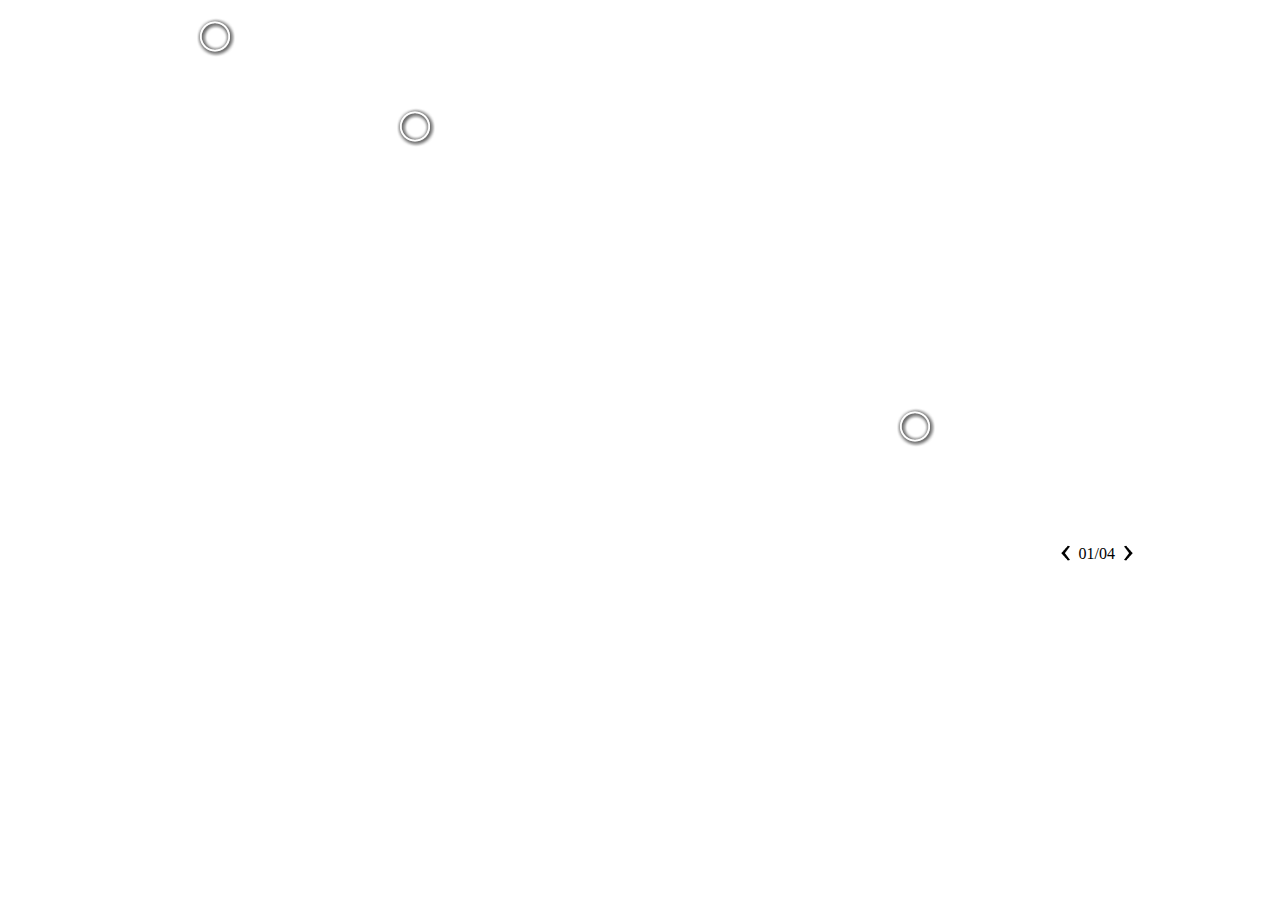
==== index.html @ c9bf267b "css fix" ====
<!doctype html>
<!--[if lt IE 7 ]> <html class="no-js ie6" lang="en"> <![endif]-->
<!--[if IE 7 ]>    <html class="no-js ie7" lang="en"> <![endif]-->
<!--[if IE 8 ]>    <html class="no-js ie8" lang="en"> <![endif]-->
<!--[if (gte IE 9)|!(IE)]><!--> <html class="no-js" lang="en"> <!--<![endif]-->
  <head>
    <meta charset="utf-8">

    <title>Boylston</title>

    <link rel="stylesheet" href="css/style.css?v=2">


  </head>

  <body>

    <div class="GalleryBoylston" id="MainGallery">

      <div class="slider">
        <div class="slide top">
          <img src="images/1.png" alt="" />
          <div class="icons">
            <div  class="icon bottom" style="top:10px; left: 50px">
              <a class="point" href="#icon_1" title="Lorem ipsum dolor sit amet"></a>
              <div class="bubble">
                <h3>Lorem ipsum dolor sit amet</h3>
                <p>Lorem ipsum dolor sit amet, consectetuer adipiscing elit. Pellentesque in tellus. In pharetra consequat augue. In congue. Curabitur pellentesque iaculis eros.</p>
              </div>
            </div>
            <div  class="icon" style="top:100px; left: 250px">
              <a class="point" href="#icon_2" title="Lorem ipsum dolor sit amet"></a>
              <div class="bubble">
                <h3>Lorem ipsum dolor sit amet</h3>
                <p>Sed pulvinar tortor sed ante. Aenean gravida. Integer at ante. Morbi vitae tortor. Vestibulum aliquet, arcu vitae elementum aliquam, tellus justo pretium dolor, eget molestie tellus dui nec dolor. Mauris sit amet ligula. Morbi sit amet sapien mollis neque ultricies placerat.</p>
              </div>
            </div>
            <div  class="icon top" style="top:400px; left: 750px">
              <a class="point" href="#icon_3" title="Lorem ipsum dolor sit amet"></a>
              <div class="bubble" >
                <h3>Lorem ipsum dolor sit amet</h3>
                <p> Proin magna odio, posuere sed, commodo nec, varius nec, tortor. Fusce ante. Curabitur tincidunt. Duis posuere eleifend justo. Sed pulvinar tortor sed ante. Aenean gravida. Integer at ante. Morbi vitae tortor. Vestibulum aliquet, arcu vitae elementum aliquam, tellus justo pretium dolor, eget molestie tellus dui nec dolor. Mauris sit amet ligula..</p>
              </div>
            </div>
          </div>
        </div>
        <div class="slide bottom">
          <img src="images/2.png" alt="" />
          <div class="icons">
            <div  class="icon bottom" style="top:10px; left: 50px">
              <a class="point" href="#icon_1" title="Lorem ipsum dolor sit amet"></a>
              <div class="bubble">
                <h3>Lorem ipsum dolor sit amet</h3>
                <p>Lorem ipsum dolor sit amet, consectetuer adipiscing elit. Pellentesque in tellus. In pharetra consequat augue. In congue. Curabitur pellentesque iaculis eros.</p>
              </div>
            </div>
            <div  class="icon" style="top:100px; left: 250px">
              <a class="point" href="#icon_2" title="Lorem ipsum dolor sit amet"></a>
              <div class="bubble">
                <h3>Lorem ipsum dolor sit amet</h3>
                <p>Sed pulvinar tortor sed ante. Aenean gravida. Integer at ante. Morbi vitae tortor. Vestibulum aliquet, arcu vitae elementum aliquam, tellus justo pretium dolor, eget molestie tellus dui nec dolor. Mauris sit amet ligula. Morbi sit amet sapien mollis neque ultricies placerat.</p>
              </div>
            </div>
            <div  class="icon top" style="top:400px; left: 750px">
              <a class="point" href="#icon_3" title="Lorem ipsum dolor sit amet"></a>
              <div class="bubble" >
                <h3>Lorem ipsum dolor sit amet</h3>
                <p> Proin magna odio, posuere sed, commodo nec, varius nec, tortor. Fusce ante. Curabitur tincidunt. Duis posuere eleifend justo. Sed pulvinar tortor sed ante. Aenean gravida. Integer at ante. Morbi vitae tortor. Vestibulum aliquet, arcu vitae elementum aliquam, tellus justo pretium dolor, eget molestie tellus dui nec dolor. Mauris sit amet ligula..</p>
              </div>
            </div>
          </div>
        </div>
        <div class="slide">
          <img src="images/3.png" alt="" />
          <div class="icons">
            <div  class="icon bottom" style="top:50px; left: 50px">
              <a class="point" href="#icon_1" title="Lorem ipsum dolor sit amet"></a>
              <div class="bubble">
                <h3>Lorem ipsum dolor sit amet</h3>
                <p>Lorem ipsum dolor sit amet, consectetuer adipiscing elit. Pellentesque in tellus. In pharetra consequat augue. In congue. Curabitur pellentesque iaculis eros.</p>
              </div>
            </div>
            <div  class="icon" style="top:100px; left: 200px">
              <a class="point" href="#icon_2" title="Lorem ipsum dolor sit amet"></a>
              <div class="bubble">
                <h3>Lorem ipsum dolor sit amet</h3>
                <p>Sed pulvinar tortor sed ante. Aenean gravida. Integer at ante. Morbi vitae tortor. Vestibulum aliquet, arcu vitae elementum aliquam, tellus justo pretium dolor, eget molestie tellus dui nec dolor. Mauris sit amet ligula. Morbi sit amet sapien mollis neque ultricies placerat.</p>
              </div>
            </div>
            <div  class="icon top" style="top:300px; left: 700px">
              <a class="point" href="#icon_3" title="Lorem ipsum dolor sit amet"></a>
              <div class="bubble" >
                <h3>Lorem ipsum dolor sit amet</h3>
                <p> Proin magna odio, posuere sed, commodo nec, varius nec, tortor. Fusce ante. Curabitur tincidunt. Duis posuere eleifend justo. Sed pulvinar tortor sed ante. Aenean gravida. Integer at ante. Morbi vitae tortor. Vestibulum aliquet, arcu vitae elementum aliquam, tellus justo pretium dolor, eget molestie tellus dui nec dolor. Mauris sit amet ligula..</p>
              </div>
            </div>
          </div>
        </div>
        <div class="slide">
          <img src="images/1.png" alt="" />
          <div class="icons">
            <div  class="icon bottom" style="top:10px; left: 40px">
              <a class="point" href="#icon_1" title="Lorem ipsum dolor sit amet"></a>
              <div class="bubble">
                <h3>Lorem ipsum dolor sit amet</h3>
                <p>Lorem ipsum dolor sit amet, consectetuer adipiscing elit. Pellentesque in tellus. In pharetra consequat augue. In congue. Curabitur pellentesque iaculis eros.</p>
              </div>
            </div>
            <div  class="icon" style="top:100px; left: 230px">
              <a class="point" href="#icon_2" title="Lorem ipsum dolor sit amet"></a>
              <div class="bubble">
                <h3>Lorem ipsum dolor sit amet</h3>
                <p>Sed pulvinar tortor sed ante. Aenean gravida. Integer at ante. Morbi vitae tortor. Vestibulum aliquet, arcu vitae elementum aliquam, tellus justo pretium dolor, eget molestie tellus dui nec dolor. Mauris sit amet ligula. Morbi sit amet sapien mollis neque ultricies placerat.</p>
              </div>
            </div>
            <div  class="icon top" style="top:400px; left: 750px">
              <a class="point" href="#icon_3" title="Lorem ipsum dolor sit amet"></a>
              <div class="bubble" >
                <h3>Lorem ipsum dolor sit amet</h3>
                <p> Proin magna odio, posuere sed, commodo nec, varius nec, tortor. Fusce ante. Curabitur tincidunt. Duis posuere eleifend justo. Sed pulvinar tortor sed ante. Aenean gravida. Integer at ante. Morbi vitae tortor. Vestibulum aliquet, arcu vitae elementum aliquam, tellus justo pretium dolor, eget molestie tellus dui nec dolor. Mauris sit amet ligula..</p>
              </div>
            </div>
          </div>
        </div>

      </div>
      <div class="Navigation">

        <a href="#Next" class="next" title="Next slide">Next</a>
        <a href="#previous" class="previous"  title="Previous slide" >Previous</a>

        <div class="counter">
          <a href="#previous" class="previousslide">Previous</a>
          <span class="count"></span>
          <a href="#Next" class="nextslide">Next</a>
        </div>
      </div>
    </div>


    <script type="text/javascript" src="js/jquery.js"></script>
    <script type="text/javascript" src="js/application.js"></script>
    <script type="text/javascript" src="js/boylstonGallery.js"></script>

  </body>
</html>
---- css/style.css ----
.GalleryBoylston{
  position: relative;
  padding-bottom: 25px;
  width: 986px;
  margin: 0 auto;

}

.GalleryBoylston .slider{
  position: relative;
  overflow: visible;
  width: 986px;
  height: 530px;
}

.GalleryBoylston .slider .slide{
  position: absolute;
  top: 0px;
  left: 0px;
  display: none;

}

.GalleryBoylston .slider .slide.top,
.GalleryBoylston .slider .slide.bottom
{
  display: block;
  z-index: 100;

}


.GalleryBoylston .slider .slide.bottom
{
  z-index: 99;

}

.GalleryBoylston .slider .slide .icon{
  position: absolute;
}

.GalleryBoylston .slider .slide .icon .bubble{
  display: none;
  width: 241px;
  background: url("../images/ububble.png?t=1") 50% 0 no-repeat;
  margin: 0 0 0 -104px;
  padding: 30px 0 5px 0;
  top: 40px;
  position: absolute;
  border: 1px solid #a0a0a0;
  border-width: 0 0 1px 0;




}


.GalleryBoylston .slider .slide .icon.top .bubble{
  bottom: 40px;
  top: initial;
  top: auto;
  background: url("../images/dbubble.png?t=1") 50% 100% no-repeat;
  padding: 10px 0 20px 0;
  border-width: 1px 0 0 0;
}


.GalleryBoylston .slider .slide .icon .bubble p,
.GalleryBoylston .slider .slide .icon .bubble h3 {
  padding: 0 20px 10px 15px;
  margin: 0px;

}






.GalleryBoylston .slider .slide .icon a{
  display: block;
  background: url("../images/icon_point.png?t=1");
  width: 38px;
  height: 39px;
}

.GalleryBoylston .slider .slide .icon.active a{
  background: url("../images/icon_active.png?t=1");
}


.GalleryBoylston .Navigation .next,
.GalleryBoylston .Navigation .previous{

  position: absolute;
  top: 50%;
  width: 100px;
  height: 300px;
  margin-top: -160px;
  text-indent: -9999px;
  font-size: 0;
  background: url("../images/larr_gal.png") no-repeat 0 50%;

}
.GalleryBoylston .Navigation .next,
.GalleryBoylston .Navigation .previous,
.GalleryBoylston .Navigation .counter{
  z-index: 200;
}


.GalleryBoylston .Navigation .next{
  right: 10px;
  text-indent: -9999px;
  background: url("../images/rarr_gal.png") no-repeat  100% 50%;

}


.GalleryBoylston .Navigation .previousslide,  .GalleryBoylston .Navigation .nextslide{
  text-indent: -9999px;
  background: url("../images/rarr_black.png") no-repeat 100% 50%;
  display: block;
  float: left;
  width:18px;
  height: 16px;
}
.GalleryBoylston .Navigation .previousslide{
  background: url("../images/larr_black.png") no-repeat  0 50%;
}

.GalleryBoylston .Navigation .count
{
  float: left;

}

.GalleryBoylston .Navigation .previous{

  left: 10px;

}

.GalleryBoylston .Navigation .counter{

  position: absolute;
  bottom: 0px;
  right: 0px;
  overflow: hidden;
}
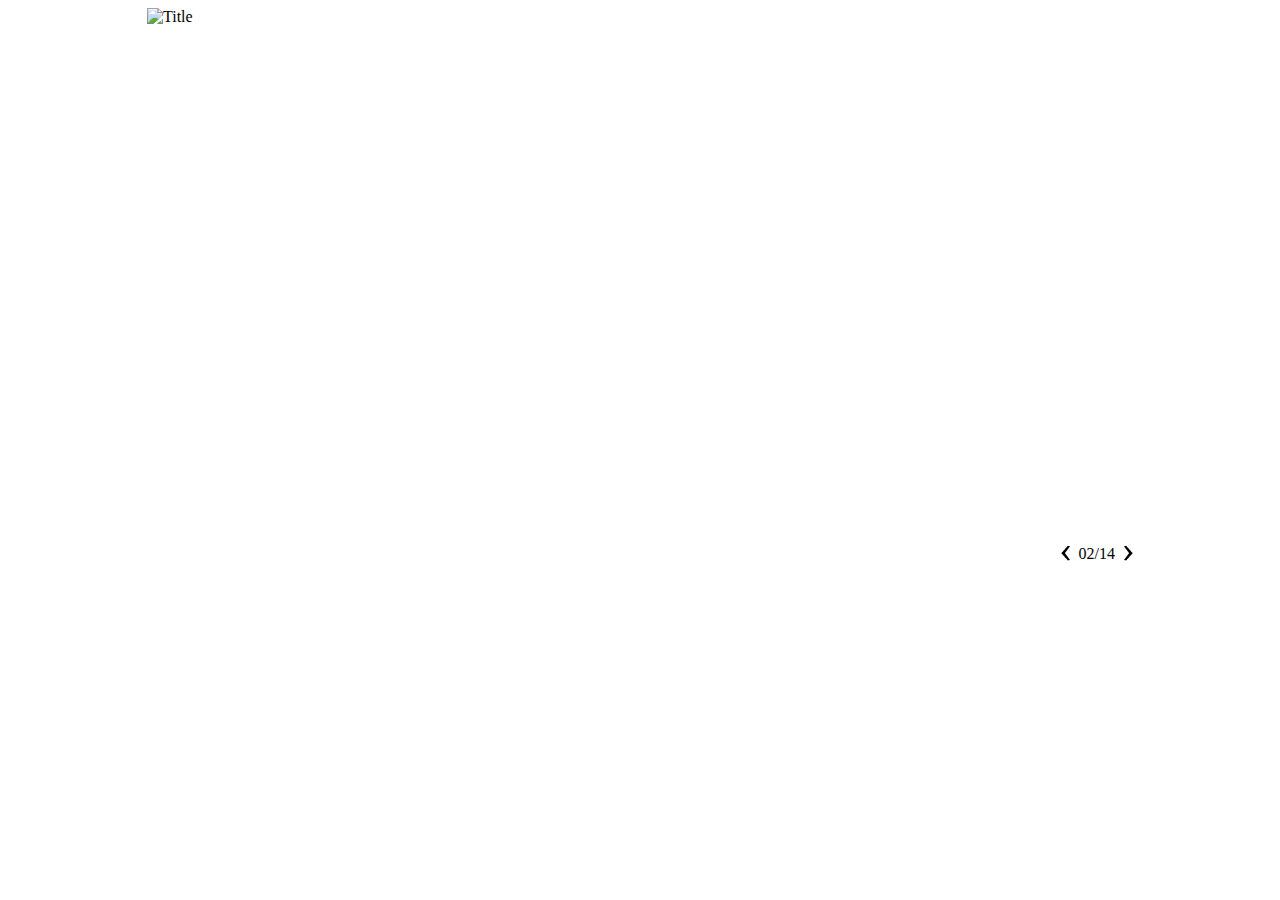
==== commit 9ff201e4: "more of the editor" ====
--- a/index.html
+++ b/index.html
@@ -10,132 +10,242 @@
 
     <link rel="stylesheet" href="css/style.css?v=2">
 
-
   </head>
 
   <body>
 
-    <div class="GalleryBoylston" id="MainGallery">
-
-      <div class="slider">
-        <div class="slide top">
-          <img src="images/1.png" alt="" />
-          <div class="icons">
-            <div  class="icon bottom" style="top:10px; left: 50px">
-              <a class="point" href="#icon_1" title="Lorem ipsum dolor sit amet"></a>
-              <div class="bubble">
-                <h3>Lorem ipsum dolor sit amet</h3>
-                <p>Lorem ipsum dolor sit amet, consectetuer adipiscing elit. Pellentesque in tellus. In pharetra consequat augue. In congue. Curabitur pellentesque iaculis eros.</p>
-              </div>
-            </div>
-            <div  class="icon" style="top:100px; left: 250px">
-              <a class="point" href="#icon_2" title="Lorem ipsum dolor sit amet"></a>
-              <div class="bubble">
-                <h3>Lorem ipsum dolor sit amet</h3>
-                <p>Sed pulvinar tortor sed ante. Aenean gravida. Integer at ante. Morbi vitae tortor. Vestibulum aliquet, arcu vitae elementum aliquam, tellus justo pretium dolor, eget molestie tellus dui nec dolor. Mauris sit amet ligula. Morbi sit amet sapien mollis neque ultricies placerat.</p>
-              </div>
-            </div>
-            <div  class="icon top" style="top:400px; left: 750px">
-              <a class="point" href="#icon_3" title="Lorem ipsum dolor sit amet"></a>
-              <div class="bubble" >
-                <h3>Lorem ipsum dolor sit amet</h3>
-                <p> Proin magna odio, posuere sed, commodo nec, varius nec, tortor. Fusce ante. Curabitur tincidunt. Duis posuere eleifend justo. Sed pulvinar tortor sed ante. Aenean gravida. Integer at ante. Morbi vitae tortor. Vestibulum aliquet, arcu vitae elementum aliquam, tellus justo pretium dolor, eget molestie tellus dui nec dolor. Mauris sit amet ligula..</p>
-              </div>
-            </div>
-          </div>
-        </div>
-        <div class="slide bottom">
-          <img src="images/2.png" alt="" />
-          <div class="icons">
-            <div  class="icon bottom" style="top:10px; left: 50px">
-              <a class="point" href="#icon_1" title="Lorem ipsum dolor sit amet"></a>
-              <div class="bubble">
-                <h3>Lorem ipsum dolor sit amet</h3>
-                <p>Lorem ipsum dolor sit amet, consectetuer adipiscing elit. Pellentesque in tellus. In pharetra consequat augue. In congue. Curabitur pellentesque iaculis eros.</p>
-              </div>
-            </div>
-            <div  class="icon" style="top:100px; left: 250px">
-              <a class="point" href="#icon_2" title="Lorem ipsum dolor sit amet"></a>
-              <div class="bubble">
-                <h3>Lorem ipsum dolor sit amet</h3>
-                <p>Sed pulvinar tortor sed ante. Aenean gravida. Integer at ante. Morbi vitae tortor. Vestibulum aliquet, arcu vitae elementum aliquam, tellus justo pretium dolor, eget molestie tellus dui nec dolor. Mauris sit amet ligula. Morbi sit amet sapien mollis neque ultricies placerat.</p>
-              </div>
-            </div>
-            <div  class="icon top" style="top:400px; left: 750px">
-              <a class="point" href="#icon_3" title="Lorem ipsum dolor sit amet"></a>
-              <div class="bubble" >
-                <h3>Lorem ipsum dolor sit amet</h3>
-                <p> Proin magna odio, posuere sed, commodo nec, varius nec, tortor. Fusce ante. Curabitur tincidunt. Duis posuere eleifend justo. Sed pulvinar tortor sed ante. Aenean gravida. Integer at ante. Morbi vitae tortor. Vestibulum aliquet, arcu vitae elementum aliquam, tellus justo pretium dolor, eget molestie tellus dui nec dolor. Mauris sit amet ligula..</p>
-              </div>
-            </div>
-          </div>
-        </div>
-        <div class="slide">
-          <img src="images/3.png" alt="" />
-          <div class="icons">
-            <div  class="icon bottom" style="top:50px; left: 50px">
-              <a class="point" href="#icon_1" title="Lorem ipsum dolor sit amet"></a>
-              <div class="bubble">
-                <h3>Lorem ipsum dolor sit amet</h3>
-                <p>Lorem ipsum dolor sit amet, consectetuer adipiscing elit. Pellentesque in tellus. In pharetra consequat augue. In congue. Curabitur pellentesque iaculis eros.</p>
-              </div>
-            </div>
-            <div  class="icon" style="top:100px; left: 200px">
-              <a class="point" href="#icon_2" title="Lorem ipsum dolor sit amet"></a>
-              <div class="bubble">
-                <h3>Lorem ipsum dolor sit amet</h3>
-                <p>Sed pulvinar tortor sed ante. Aenean gravida. Integer at ante. Morbi vitae tortor. Vestibulum aliquet, arcu vitae elementum aliquam, tellus justo pretium dolor, eget molestie tellus dui nec dolor. Mauris sit amet ligula. Morbi sit amet sapien mollis neque ultricies placerat.</p>
-              </div>
-            </div>
-            <div  class="icon top" style="top:300px; left: 700px">
-              <a class="point" href="#icon_3" title="Lorem ipsum dolor sit amet"></a>
-              <div class="bubble" >
-                <h3>Lorem ipsum dolor sit amet</h3>
-                <p> Proin magna odio, posuere sed, commodo nec, varius nec, tortor. Fusce ante. Curabitur tincidunt. Duis posuere eleifend justo. Sed pulvinar tortor sed ante. Aenean gravida. Integer at ante. Morbi vitae tortor. Vestibulum aliquet, arcu vitae elementum aliquam, tellus justo pretium dolor, eget molestie tellus dui nec dolor. Mauris sit amet ligula..</p>
-              </div>
-            </div>
-          </div>
-        </div>
-        <div class="slide">
-          <img src="images/1.png" alt="" />
-          <div class="icons">
-            <div  class="icon bottom" style="top:10px; left: 40px">
-              <a class="point" href="#icon_1" title="Lorem ipsum dolor sit amet"></a>
-              <div class="bubble">
-                <h3>Lorem ipsum dolor sit amet</h3>
-                <p>Lorem ipsum dolor sit amet, consectetuer adipiscing elit. Pellentesque in tellus. In pharetra consequat augue. In congue. Curabitur pellentesque iaculis eros.</p>
-              </div>
-            </div>
-            <div  class="icon" style="top:100px; left: 230px">
-              <a class="point" href="#icon_2" title="Lorem ipsum dolor sit amet"></a>
-              <div class="bubble">
-                <h3>Lorem ipsum dolor sit amet</h3>
-                <p>Sed pulvinar tortor sed ante. Aenean gravida. Integer at ante. Morbi vitae tortor. Vestibulum aliquet, arcu vitae elementum aliquam, tellus justo pretium dolor, eget molestie tellus dui nec dolor. Mauris sit amet ligula. Morbi sit amet sapien mollis neque ultricies placerat.</p>
-              </div>
-            </div>
-            <div  class="icon top" style="top:400px; left: 750px">
-              <a class="point" href="#icon_3" title="Lorem ipsum dolor sit amet"></a>
-              <div class="bubble" >
-                <h3>Lorem ipsum dolor sit amet</h3>
-                <p> Proin magna odio, posuere sed, commodo nec, varius nec, tortor. Fusce ante. Curabitur tincidunt. Duis posuere eleifend justo. Sed pulvinar tortor sed ante. Aenean gravida. Integer at ante. Morbi vitae tortor. Vestibulum aliquet, arcu vitae elementum aliquam, tellus justo pretium dolor, eget molestie tellus dui nec dolor. Mauris sit amet ligula..</p>
-              </div>
-            </div>
-          </div>
-        </div>
-
+
+      <div class="GalleryBoylston" id="">
+        <div class="slider">
+
+      <div class="slide">
+        <img src="images/1.png" alt="Title">
+        <div class="icons"><div class="icon ui-draggable" style="position: relative; top: -177px; left: 291px; ">
+        <a class="point" href="#" title="Title"></a>
+        <div class="bubble">
+          <div class="txt">
+            <h3 class="title">Title</h3>
+            <div class="body"></div>
+          </div>
+        </div>
+    </div><div class="icon ui-draggable" style="position: relative; top: -359px; left: 592px; ">
+        <a class="point" href="#" title="Title"></a>
+        <div class="bubble">
+          <div class="txt">
+            <h3 class="title">Title</h3>
+            <div class="body"></div>
+          </div>
+        </div>
+    </div><div class="icon ui-draggable" style="position: relative; top: -314px; left: 285px; ">
+        <a class="point" href="#" title="Title"></a>
+        <div class="bubble">
+          <div class="txt">
+            <h3 class="title">Title</h3>
+            <div class="body"></div>
+          </div>
+        </div>
+    </div></div>
+    </div><div class="slide">
+        <img src="images/1.png" alt="Title">
+        <div class="icons"><div class="icon ui-draggable" style="position: relative; top: -466px; left: 332px; ">
+        <a class="point" href="#" title="Title"></a>
+        <div class="bubble">
+          <div class="txt">
+            <h3 class="title">Title</h3>
+            <div class="body">Lorem ipsum dolor sit amet, consectetuer adipiscing elit. Pellentesque in tellus. In pharetra consequat augue.
+ In congue. Curabitur pellentesque iaculis eros. Proin magna odio, posuere sed, commodo nec, varius nec, tortor. Fusce ante. Curabitur tincidunt. Duis posuere eleifend justo. Sed pulvinar tortor sed ante. Aenean gravida. Integer at ante. Morbi vitae tortor. Vestibulum aliquet, arcu vitae elementum aliquam, tellus justo pretium dolor, eget molestie tellus dui nec dolor. Mauris sit amet ligula. Morbi sit amet sapien mollis neque ultricies placerat.</div>
+          </div>
+        </div>
+    </div></div>
+    </div><div class="slide">
+        <img src="images/1.png" alt="Title">
+        <div class="icons"></div>
+    </div><div class="slide">
+        <img src="images/1.png" alt="Title">
+        <div class="icons"></div>
+    </div><div class="slide">
+        <img src="images/1.png" alt="Title">
+        <div class="icons"></div>
+    </div><div class="slide">
+        <img src="images/1.png" alt="Title">
+        <div class="icons"></div>
+    </div><div class="slide">
+        <img src="images/1.png" alt="Title">
+        <div class="icons"></div>
+    </div><div class="slide">
+        <img src="images/1.png" alt="Title">
+        <div class="icons"></div>
+    </div><div class="slide">
+        <img src="images/1.png" alt="Title">
+        <div class="icons"></div>
+    </div><div class="slide">
+        <img src="images/1.png" alt="Title">
+        <div class="icons"><div class="icon ui-draggable" style="position: relative; top: -500px; left: 100px; ">
+        <a class="point" href="#" title="Title"></a>
+        <div class="bubble">
+          <div class="txt">
+            <h3 class="title">Title</h3>
+            <div class="body"></div>
+          </div>
+        </div>
+    </div><div class="icon ui-draggable" style="position: relative; top: -500px; left: 100px; ">
+        <a class="point" href="#" title="Title"></a>
+        <div class="bubble">
+          <div class="txt">
+            <h3 class="title">Title</h3>
+            <div class="body"></div>
+          </div>
+        </div>
+    </div><div class="icon ui-draggable" style="position: relative; top: -502px; left: 435px; ">
+        <a class="point" href="#" title="Title"></a>
+        <div class="bubble">
+          <div class="txt">
+            <h3 class="title">Title</h3>
+            <div class="body"></div>
+          </div>
+        </div>
+    </div><div class="icon top ui-draggable" style="position: relative; top: -289px; left: 264px; ">
+        <a class="point" href="#" title="None"></a>
+        <div class="bubble">
+          <div class="txt">
+            <h3 class="title">None</h3>
+            <div class="body">  Ok this is ok</div>
+          </div>
+        </div>
+    </div><div class="icon ui-draggable" style="position: relative; top: -500px; left: 100px; ">
+        <a class="point" href="#" title="Title"></a>
+        <div class="bubble">
+          <div class="txt">
+            <h3 class="title">Title</h3>
+            <div class="body"></div>
+          </div>
+        </div>
+    </div></div>
+    </div><div class="slide">
+        <img src="images/1.png" alt="Title">
+        <div class="icons"></div>
+    </div><div class="slide">
+        <img src="images/2.png" alt="Title">
+        <div class="icons"><div class="icon ui-draggable" style="position: relative; top: -416px; left: 244px; ">
+        <a class="point" href="#" title="Title"></a>
+        <div class="bubble">
+          <div class="txt">
+            <h3 class="title">Title</h3>
+            <div class="body"></div>
+          </div>
+        </div>
+    </div><div class="icon top ui-draggable" style="position: relative; top: -291px; left: 690px; ">
+        <a class="point" href="#" title="Title"></a>
+        <div class="bubble">
+          <div class="txt">
+            <h3 class="title">Title</h3>
+            <div class="body"></div>
+          </div>
+        </div>
+    </div><div class="icon ui-draggable" style="position: relative; top: -565px; left: 449px; ">
+        <a class="point" href="#" title="Title"></a>
+        <div class="bubble">
+          <div class="txt">
+            <h3 class="title">Title</h3>
+            <div class="body"></div>
+          </div>
+        </div>
+    </div><div class="icon ui-draggable" style="position: relative; top: -568px; left: 582px; ">
+        <a class="point" href="#" title="Title"></a>
+        <div class="bubble">
+          <div class="txt">
+            <h3 class="title">Title</h3>
+            <div class="body">Lorem ipsum dolor sit amet, consectetuer adipiscing elit. Pellentesque in tellus. In pharetra consequat augue. In congue. Curabitur pellentesque iaculis eros. Proin magna odio, posuere sed, commodo nec, varius nec, tortor. Fusce ante. Curabitur tincidunt. Duis posuere eleifend justo. Sed pulvinar tortor sed ante. Aenean gravida. Integer at ante. Morbi vitae tortor. Vestibulum aliquet, arcu vitae elementum aliquam, tellus justo pretium dolor, eget molestie tellus dui nec dolor. Mauris sit amet ligula. Morbi sit amet sapien mollis neque ultricies placerat.</div>
+          </div>
+        </div>
+    </div><div class="icon top ui-draggable" style="position: relative; top: -490px; left: 297px; ">
+        <a class="point" href="#" title="Title"></a>
+        <div class="bubble">
+          <div class="txt">
+            <h3 class="title">Title</h3>
+            <div class="body"></div>
+          </div>
+        </div>
+    </div><div class="icon ui-draggable" style="position: relative; top: -539px; left: 510px; ">
+        <a class="point" href="#" title="Title"></a>
+        <div class="bubble">
+          <div class="txt">
+            <h3 class="title">Title</h3>
+            <div class="body"></div>
+          </div>
+        </div>
+    </div><div class="icon top ui-draggable" style="position: relative; top: -717px; left: 410px; ">
+        <a class="point" href="#" title="Title"></a>
+        <div class="bubble">
+          <div class="txt">
+            <h3 class="title">Title</h3>
+            <div class="body"></div>
+          </div>
+        </div>
+    </div><div class="icon ui-draggable" style="position: relative; top: -491px; left: 338px; ">
+        <a class="point" href="#" title="Title"></a>
+        <div class="bubble">
+          <div class="txt">
+            <h3 class="title">Title</h3>
+            <div class="body">Lorem ipsum dolor sit amet, consectetuer adipiscing elit. Pellentesque in tellus. In pharetra consequat augue.
+ In congue. Curabitur pellentesque iaculis eros. Proin magna odio, posuere sed, commodo nec, varius nec, tortor. Fusce ante. Curabitur tincidunt. Duis posuere eleifend justo. Sed pulvinar tortor sed ante. Aenean gravida. Integer at ante. Morbi vitae tortor. Vestibulum aliquet, arcu vitae elementum aliquam, tellus justo pretium dolor, eget molestie tellus dui nec dolor. Mauris sit amet ligula. Morbi sit amet sapien mollis neque ultricies placerat.</div>
+          </div>
+        </div>
+    </div><div class="icon ui-draggable" style="position: relative; top: -500px; left: 100px; ">
+        <a class="point" href="#" title="Title"></a>
+        <div class="bubble">
+          <div class="txt">
+            <h3 class="title">Title</h3>
+            <div class="body">Lorem ipsum dolor sit amet, consectetuer adipiscing elit. Pellentesque in tellus. In pharetra consequat augue.
+ In congue. Curabitur pellentesque iaculis eros. Proin magna odio, posuere sed, commodo nec, varius nec, tortor. Fusce ante. Curabitur tincidunt. Duis posuere eleifend justo. Mauris sit amet ligula. Morbi sit amet sapien mollis neque ultricies placerat.</div>
+          </div>
+        </div>
+    </div><div class="icon ui-draggable" style="position: relative; top: -500px; left: 100px; ">
+        <a class="point" href="#" title="Title"></a>
+        <div class="bubble">
+          <div class="txt">
+            <h3 class="title">Title</h3>
+            <div class="body">Lorem ipsum dolor sit amet, consectetuer adipiscing elit. Pellentesque in tellus. In pharetra consequat augue.
+ In congue. Curabitur pellentesque iaculis eros. Proin magna odio, posuere sed, commodo nec, varius nec, tortor. Fusce ante. Curabitur tincidunt. Duis posuere eleifend justo. Mauris sit amet ligula. Morbi sit amet sapien mollis neque ultricies placerat.</div>
+          </div>
+        </div>
+    </div></div>
+    </div><div class="slide">
+        <img src="images/1.png" alt="Title">
+        <div class="icons"><div class="icon ui-draggable" style="position: relative; top: -680px; left: 272px; ">
+        <a class="point" href="#" title="Title"></a>
+        <div class="bubble">
+          <div class="txt">
+            <h3 class="title">Title</h3>
+            <div class="body">Lorem ipsum dolor sit amet, consectetuer adipiscing elit. Pellentesque in tellus. In pharetra consequat augue.
+ In congue. Curabitur pellentesque iaculis eros. Proin magna odio, posuere sed, commodo nec, varius nec, tortor. Fusce ante. Curabitur tincidunt. Duis posuere eleifend justo. Sed pulvinar tortor sed ante. Aenean gravida. Integer at ante. Morbi vitae tortor. Vestibulum aliquet, arcu vitae elementum aliquam, tellus justo pretium dolor, eget molestie tellus dui nec dolor. Mauris sit amet ligula. Morbi sit amet sapien mollis neque ultricies placerat.</div>
+          </div>
+        </div>
+    </div><div class="icon ui-draggable" style="position: relative; top: -616px; left: 315px; ">
+        <a class="point" href="#" title="Title"></a>
+        <div class="bubble">
+          <div class="txt">
+            <h3 class="title">Title</h3>
+            <div class="body">Lorem ipsum dolor sit amet, consectetuer adipiscing elit. Pellentesque in tellus. In pharetra consequat augue.
+ In congue. Curabitur pellentesque iaculis eros. Proin magna odio, posuere sed, commodo nec, varius nec, tortor. Fusce ante. Curabitur tincidunt. Duis posuere eleifend justo. Mauris sit amet ligula. Morbi sit amet sapien mollis neque ultricies placerat.</div>
+          </div>
+        </div>
+    </div></div>
+    </div><div class="slide">
+        <img src="images/1.png" alt="Title">
+        <div class="icons"></div>
+    </div>
+        </div>
+        <div class="Navigation">
+          <a href="#Next" class="next" title="Next slide">Next</a>
+          <a href="#previous" class="previous"  title="Previous slide" >Previous</a>
+          <div class="counter">
+            <a href="#previous" class="previousslide">Previous</a>
+            <span class="count"></span>
+            <a href="#Next" class="nextslide">Next</a>
+          </div>
+        </div>
       </div>
-      <div class="Navigation">
-
-        <a href="#Next" class="next" title="Next slide">Next</a>
-        <a href="#previous" class="previous"  title="Previous slide" >Previous</a>
-
-        <div class="counter">
-          <a href="#previous" class="previousslide">Previous</a>
-          <span class="count"></span>
-          <a href="#Next" class="nextslide">Next</a>
-        </div>
-      </div>
-    </div>
 
 
     <script type="text/javascript" src="js/jquery.js"></script>
--- a/css/style.css
+++ b/css/style.css
@@ -3,7 +3,6 @@
   padding-bottom: 25px;
   width: 986px;
   margin: 0 auto;
-
 }
 
 .GalleryBoylston .slider{
@@ -28,16 +27,29 @@
   z-index: 100;
 
 }
-
+#GTitle
+{
+  border: 0px;
+  font-size: 5em;
+  margin: 10px auto;
+
+
+}
 
 .GalleryBoylston .slider .slide.bottom
 {
   z-index: 99;
-
-}
-
+}
+
+.GalleryBoylston .slider .slide .icons{
+  overflow: visible;
+  height: 0;
+  width: 0;
+}
 .GalleryBoylston .slider .slide .icon{
-  position: absolute;
+  position: relative;
+  width: 50px;
+
 }
 
 .GalleryBoylston .slider .slide .icon .bubble{
@@ -50,6 +62,8 @@
   position: absolute;
   border: 1px solid #a0a0a0;
   border-width: 0 0 1px 0;
+  z-index: 2000;
+
 
 
 
@@ -67,26 +81,37 @@
 }
 
 
-.GalleryBoylston .slider .slide .icon .bubble p,
-.GalleryBoylston .slider .slide .icon .bubble h3 {
+.GalleryBoylston .slider .slide .icon .bubble .txt {
   padding: 0 20px 10px 15px;
   margin: 0px;
 
 }
 
-
-
-
-
-
-.GalleryBoylston .slider .slide .icon a{
+.GalleryBoylston .slider .slide .icon .bubble .txt {
+  padding: 0 20px 10px 15px;
+  margin: 0px;
+
+}
+
+
+.GalleryBoylston .slider .slide .icon .bubble .txt input[type="text"],
+.GalleryBoylston .slider .slide .icon .bubble .txt textarea{
+  width: 205px
+}
+
+
+
+
+
+
+.GalleryBoylston .slider .slide .icon a.point{
   display: block;
   background: url("../images/icon_point.png?t=1");
   width: 38px;
   height: 39px;
 }
 
-.GalleryBoylston .slider .slide .icon.active a{
+.GalleryBoylston .slider .slide .icon.active a.point{
   background: url("../images/icon_active.png?t=1");
 }
 
@@ -96,14 +121,49 @@
 
   position: absolute;
   top: 50%;
-  width: 100px;
-  height: 300px;
-  margin-top: -160px;
+  width: 60px;
+  height: 50px;
+  margin-top: -30px;
   text-indent: -9999px;
   font-size: 0;
   background: url("../images/larr_gal.png") no-repeat 0 50%;
 
 }
+
+
+
+
+#EditGallery.GalleryBoylston .Navigation .next,
+#EditGallery.GalleryBoylston .Navigation .previous{
+  margin-top: 10px;
+
+
+}
+
+#Toolbar
+{
+  float: left;
+  padding: 5px 0 0 0 ;
+
+
+
+}
+
+#Toolbar a
+{
+  padding: 0 10px 0 0;
+  color: #222;
+  text-decoration: none;
+
+
+}
+
+
+#Toolbar a:hover
+{
+  text-decoration: underline;
+}
+
 .GalleryBoylston .Navigation .next,
 .GalleryBoylston .Navigation .previous,
 .GalleryBoylston .Navigation .counter{
@@ -155,6 +215,14 @@
 
 
 
-
-
-
+#gOut
+{
+  margin: 20px auto;
+  text-align: center;
+  width: 986px;
+
+
+
+}
+
+
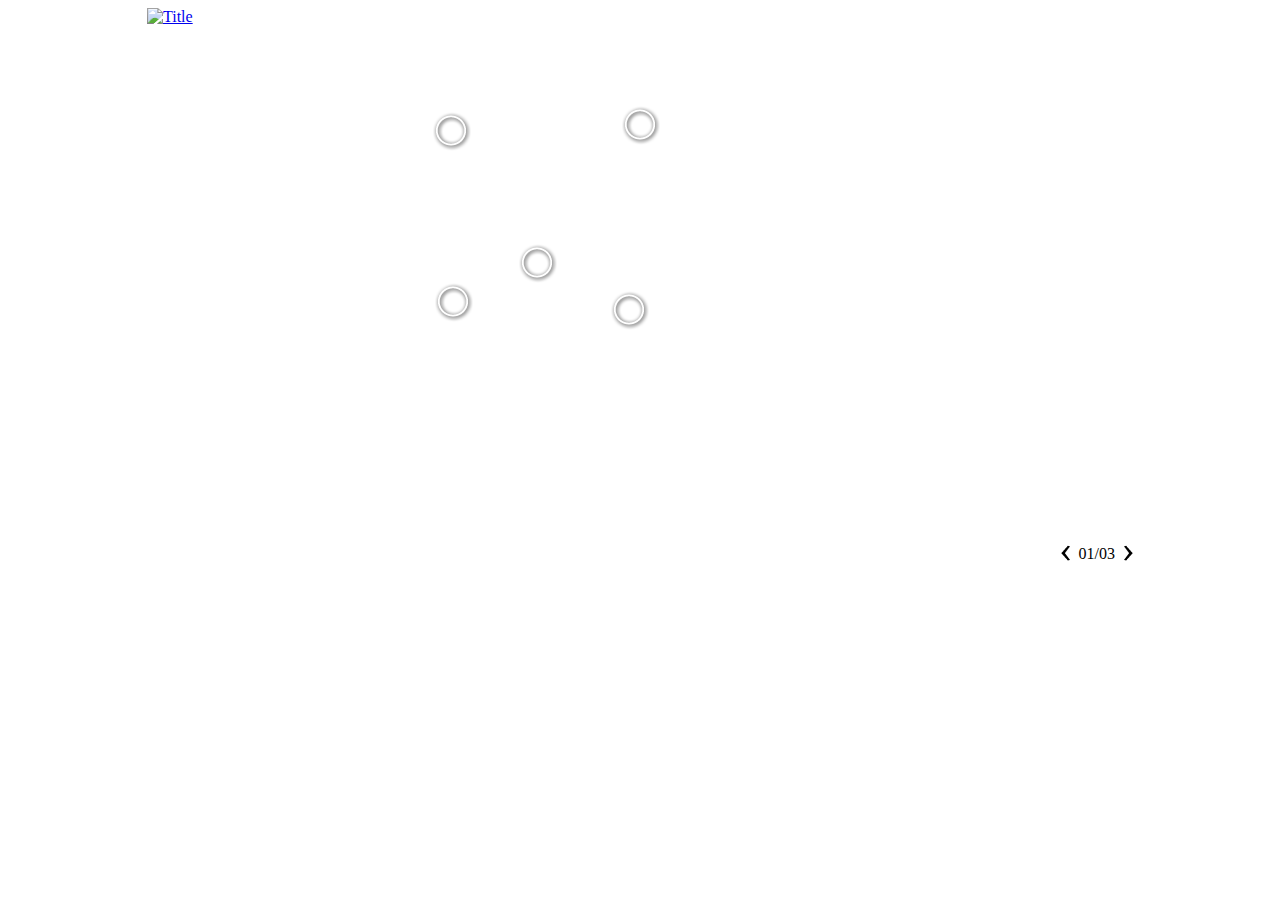
==== commit de049637: "edit a caption" ====
--- a/index.html
+++ b/index.html
@@ -15,237 +15,91 @@
   <body>
 
 
-      <div class="GalleryBoylston" id="">
-        <div class="slider">
 
-      <div class="slide">
-        <img src="images/1.png" alt="Title">
-        <div class="icons"><div class="icon ui-draggable" style="position: relative; top: -177px; left: 291px; ">
-        <a class="point" href="#" title="Title"></a>
-        <div class="bubble">
-          <div class="txt">
-            <h3 class="title">Title</h3>
-            <div class="body"></div>
-          </div>
+    <div class="GalleryBoylston" id="Gallery">
+      <div class="slider">
+
+
+        <div class="slide" style="display: none; left: 0px; ">
+          <a href="./">
+            <img src="data/2.png" alt="Title">
+          </a>
+          <div class="icons"><div class="icon ui-draggable" style="top: 98px; left: 475px; position: absolute; ">
+              <a class="point" href="#" title="Title"></a>
+              <div class="bubble">
+                <div class="txt">
+                  <h3 class="title">Title</h3>
+                  <div class="body">Lorem ipsum dolor sit amet, consectetuer adipiscing elit. Pellentesque in tellus. In pharetra consequat augue.</div>
+                </div>
+              </div>
+            </div><div class="icon ui-draggable" style="top: 104px; left: 286px; position: absolute; ">
+              <a class="point" href="#" title="Title"></a>
+              <div class="bubble">
+                <div class="txt">
+                  <h3 class="title">Title</h3>
+                  <div class="body">Lorem ipsum dolor sit amet, consectetuer adipiscing elit. Pellentesque in tellus. In pharetra consequat augue.</div>
+                </div>
+              </div>
+            </div><div class="icon top ui-draggable" style="top: 236px; left: 372px; position: absolute; ">
+              <a class="point" href="#" title="Title"></a>
+              <div class="bubble">
+                <div class="txt">
+                  <h3 class="title">Title</h3>
+                  <div class="body">Lorem ipsum dolor sit amet, consectetuer adipiscing elit. Pellentesque in tellus. In pharetra consequat augue.</div>
+                </div>
+              </div>
+            </div><div class="icon top ui-draggable" style="top: 275px; left: 288px; position: absolute; ">
+              <a class="point" href="#" title="Title"></a>
+              <div class="bubble">
+                <div class="txt">
+                  <h3 class="title">Title</h3>
+                  <div class="body">Lorem ipsum dolor sit amet, consectetuer adipiscing elit. Pellentesque in tellus. In pharetra consequat augue.</div>
+                </div>
+              </div>
+            </div><div class="icon top ui-draggable" style="top: 283px; left: 464px; position: absolute; ">
+              <a class="point" href="#" title="Title"></a>
+              <div class="bubble">
+                <div class="txt">
+                  <h3 class="title">Title</h3>
+                  <div class="body">Lorem ipsum dolor sit amet, consectetuer adipiscing elit. Pellentesque in tellus. In pharetra consequat augue.</div>
+                </div>
+              </div>
+          </div></div>
+          <div class="caption">Lorem ipsum dolor sit amet, consectetuer adipiscing elit.</div>
+
+
+
+        </div><div class="slide bottom" style="display: none; left: 0px; ">
+          <a href="./">
+            <img src="data/3.png" alt="Title">
+          </a>
+          <div class="icons"></div>
+          <p class="caption">Lorem ipsum dolor sit amet, consectetuer adipiscing elit.</p>
+
+
+
+        </div><div class="slide top" style="left: 0px; ">
+          <a href="./">
+            <img src="data/1.png" alt="Title">
+          </a>
+          <div class="icons"></div>
+          <p class="caption">Lorem ipsum dolor sit amet, consectetuer adipiscing elit.</p>
         </div>
-    </div><div class="icon ui-draggable" style="position: relative; top: -359px; left: 592px; ">
-        <a class="point" href="#" title="Title"></a>
-        <div class="bubble">
-          <div class="txt">
-            <h3 class="title">Title</h3>
-            <div class="body"></div>
-          </div>
-        </div>
-    </div><div class="icon ui-draggable" style="position: relative; top: -314px; left: 285px; ">
-        <a class="point" href="#" title="Title"></a>
-        <div class="bubble">
-          <div class="txt">
-            <h3 class="title">Title</h3>
-            <div class="body"></div>
-          </div>
-        </div>
-    </div></div>
-    </div><div class="slide">
-        <img src="images/1.png" alt="Title">
-        <div class="icons"><div class="icon ui-draggable" style="position: relative; top: -466px; left: 332px; ">
-        <a class="point" href="#" title="Title"></a>
-        <div class="bubble">
-          <div class="txt">
-            <h3 class="title">Title</h3>
-            <div class="body">Lorem ipsum dolor sit amet, consectetuer adipiscing elit. Pellentesque in tellus. In pharetra consequat augue.
- In congue. Curabitur pellentesque iaculis eros. Proin magna odio, posuere sed, commodo nec, varius nec, tortor. Fusce ante. Curabitur tincidunt. Duis posuere eleifend justo. Sed pulvinar tortor sed ante. Aenean gravida. Integer at ante. Morbi vitae tortor. Vestibulum aliquet, arcu vitae elementum aliquam, tellus justo pretium dolor, eget molestie tellus dui nec dolor. Mauris sit amet ligula. Morbi sit amet sapien mollis neque ultricies placerat.</div>
-          </div>
-        </div>
-    </div></div>
-    </div><div class="slide">
-        <img src="images/1.png" alt="Title">
-        <div class="icons"></div>
-    </div><div class="slide">
-        <img src="images/1.png" alt="Title">
-        <div class="icons"></div>
-    </div><div class="slide">
-        <img src="images/1.png" alt="Title">
-        <div class="icons"></div>
-    </div><div class="slide">
-        <img src="images/1.png" alt="Title">
-        <div class="icons"></div>
-    </div><div class="slide">
-        <img src="images/1.png" alt="Title">
-        <div class="icons"></div>
-    </div><div class="slide">
-        <img src="images/1.png" alt="Title">
-        <div class="icons"></div>
-    </div><div class="slide">
-        <img src="images/1.png" alt="Title">
-        <div class="icons"></div>
-    </div><div class="slide">
-        <img src="images/1.png" alt="Title">
-        <div class="icons"><div class="icon ui-draggable" style="position: relative; top: -500px; left: 100px; ">
-        <a class="point" href="#" title="Title"></a>
-        <div class="bubble">
-          <div class="txt">
-            <h3 class="title">Title</h3>
-            <div class="body"></div>
-          </div>
-        </div>
-    </div><div class="icon ui-draggable" style="position: relative; top: -500px; left: 100px; ">
-        <a class="point" href="#" title="Title"></a>
-        <div class="bubble">
-          <div class="txt">
-            <h3 class="title">Title</h3>
-            <div class="body"></div>
-          </div>
-        </div>
-    </div><div class="icon ui-draggable" style="position: relative; top: -502px; left: 435px; ">
-        <a class="point" href="#" title="Title"></a>
-        <div class="bubble">
-          <div class="txt">
-            <h3 class="title">Title</h3>
-            <div class="body"></div>
-          </div>
-        </div>
-    </div><div class="icon top ui-draggable" style="position: relative; top: -289px; left: 264px; ">
-        <a class="point" href="#" title="None"></a>
-        <div class="bubble">
-          <div class="txt">
-            <h3 class="title">None</h3>
-            <div class="body">  Ok this is ok</div>
-          </div>
-        </div>
-    </div><div class="icon ui-draggable" style="position: relative; top: -500px; left: 100px; ">
-        <a class="point" href="#" title="Title"></a>
-        <div class="bubble">
-          <div class="txt">
-            <h3 class="title">Title</h3>
-            <div class="body"></div>
-          </div>
-        </div>
-    </div></div>
-    </div><div class="slide">
-        <img src="images/1.png" alt="Title">
-        <div class="icons"></div>
-    </div><div class="slide">
-        <img src="images/2.png" alt="Title">
-        <div class="icons"><div class="icon ui-draggable" style="position: relative; top: -416px; left: 244px; ">
-        <a class="point" href="#" title="Title"></a>
-        <div class="bubble">
-          <div class="txt">
-            <h3 class="title">Title</h3>
-            <div class="body"></div>
-          </div>
-        </div>
-    </div><div class="icon top ui-draggable" style="position: relative; top: -291px; left: 690px; ">
-        <a class="point" href="#" title="Title"></a>
-        <div class="bubble">
-          <div class="txt">
-            <h3 class="title">Title</h3>
-            <div class="body"></div>
-          </div>
-        </div>
-    </div><div class="icon ui-draggable" style="position: relative; top: -565px; left: 449px; ">
-        <a class="point" href="#" title="Title"></a>
-        <div class="bubble">
-          <div class="txt">
-            <h3 class="title">Title</h3>
-            <div class="body"></div>
-          </div>
-        </div>
-    </div><div class="icon ui-draggable" style="position: relative; top: -568px; left: 582px; ">
-        <a class="point" href="#" title="Title"></a>
-        <div class="bubble">
-          <div class="txt">
-            <h3 class="title">Title</h3>
-            <div class="body">Lorem ipsum dolor sit amet, consectetuer adipiscing elit. Pellentesque in tellus. In pharetra consequat augue. In congue. Curabitur pellentesque iaculis eros. Proin magna odio, posuere sed, commodo nec, varius nec, tortor. Fusce ante. Curabitur tincidunt. Duis posuere eleifend justo. Sed pulvinar tortor sed ante. Aenean gravida. Integer at ante. Morbi vitae tortor. Vestibulum aliquet, arcu vitae elementum aliquam, tellus justo pretium dolor, eget molestie tellus dui nec dolor. Mauris sit amet ligula. Morbi sit amet sapien mollis neque ultricies placerat.</div>
-          </div>
-        </div>
-    </div><div class="icon top ui-draggable" style="position: relative; top: -490px; left: 297px; ">
-        <a class="point" href="#" title="Title"></a>
-        <div class="bubble">
-          <div class="txt">
-            <h3 class="title">Title</h3>
-            <div class="body"></div>
-          </div>
-        </div>
-    </div><div class="icon ui-draggable" style="position: relative; top: -539px; left: 510px; ">
-        <a class="point" href="#" title="Title"></a>
-        <div class="bubble">
-          <div class="txt">
-            <h3 class="title">Title</h3>
-            <div class="body"></div>
-          </div>
-        </div>
-    </div><div class="icon top ui-draggable" style="position: relative; top: -717px; left: 410px; ">
-        <a class="point" href="#" title="Title"></a>
-        <div class="bubble">
-          <div class="txt">
-            <h3 class="title">Title</h3>
-            <div class="body"></div>
-          </div>
-        </div>
-    </div><div class="icon ui-draggable" style="position: relative; top: -491px; left: 338px; ">
-        <a class="point" href="#" title="Title"></a>
-        <div class="bubble">
-          <div class="txt">
-            <h3 class="title">Title</h3>
-            <div class="body">Lorem ipsum dolor sit amet, consectetuer adipiscing elit. Pellentesque in tellus. In pharetra consequat augue.
- In congue. Curabitur pellentesque iaculis eros. Proin magna odio, posuere sed, commodo nec, varius nec, tortor. Fusce ante. Curabitur tincidunt. Duis posuere eleifend justo. Sed pulvinar tortor sed ante. Aenean gravida. Integer at ante. Morbi vitae tortor. Vestibulum aliquet, arcu vitae elementum aliquam, tellus justo pretium dolor, eget molestie tellus dui nec dolor. Mauris sit amet ligula. Morbi sit amet sapien mollis neque ultricies placerat.</div>
-          </div>
-        </div>
-    </div><div class="icon ui-draggable" style="position: relative; top: -500px; left: 100px; ">
-        <a class="point" href="#" title="Title"></a>
-        <div class="bubble">
-          <div class="txt">
-            <h3 class="title">Title</h3>
-            <div class="body">Lorem ipsum dolor sit amet, consectetuer adipiscing elit. Pellentesque in tellus. In pharetra consequat augue.
- In congue. Curabitur pellentesque iaculis eros. Proin magna odio, posuere sed, commodo nec, varius nec, tortor. Fusce ante. Curabitur tincidunt. Duis posuere eleifend justo. Mauris sit amet ligula. Morbi sit amet sapien mollis neque ultricies placerat.</div>
-          </div>
-        </div>
-    </div><div class="icon ui-draggable" style="position: relative; top: -500px; left: 100px; ">
-        <a class="point" href="#" title="Title"></a>
-        <div class="bubble">
-          <div class="txt">
-            <h3 class="title">Title</h3>
-            <div class="body">Lorem ipsum dolor sit amet, consectetuer adipiscing elit. Pellentesque in tellus. In pharetra consequat augue.
- In congue. Curabitur pellentesque iaculis eros. Proin magna odio, posuere sed, commodo nec, varius nec, tortor. Fusce ante. Curabitur tincidunt. Duis posuere eleifend justo. Mauris sit amet ligula. Morbi sit amet sapien mollis neque ultricies placerat.</div>
-          </div>
-        </div>
-    </div></div>
-    </div><div class="slide">
-        <img src="images/1.png" alt="Title">
-        <div class="icons"><div class="icon ui-draggable" style="position: relative; top: -680px; left: 272px; ">
-        <a class="point" href="#" title="Title"></a>
-        <div class="bubble">
-          <div class="txt">
-            <h3 class="title">Title</h3>
-            <div class="body">Lorem ipsum dolor sit amet, consectetuer adipiscing elit. Pellentesque in tellus. In pharetra consequat augue.
- In congue. Curabitur pellentesque iaculis eros. Proin magna odio, posuere sed, commodo nec, varius nec, tortor. Fusce ante. Curabitur tincidunt. Duis posuere eleifend justo. Sed pulvinar tortor sed ante. Aenean gravida. Integer at ante. Morbi vitae tortor. Vestibulum aliquet, arcu vitae elementum aliquam, tellus justo pretium dolor, eget molestie tellus dui nec dolor. Mauris sit amet ligula. Morbi sit amet sapien mollis neque ultricies placerat.</div>
-          </div>
-        </div>
-    </div><div class="icon ui-draggable" style="position: relative; top: -616px; left: 315px; ">
-        <a class="point" href="#" title="Title"></a>
-        <div class="bubble">
-          <div class="txt">
-            <h3 class="title">Title</h3>
-            <div class="body">Lorem ipsum dolor sit amet, consectetuer adipiscing elit. Pellentesque in tellus. In pharetra consequat augue.
- In congue. Curabitur pellentesque iaculis eros. Proin magna odio, posuere sed, commodo nec, varius nec, tortor. Fusce ante. Curabitur tincidunt. Duis posuere eleifend justo. Mauris sit amet ligula. Morbi sit amet sapien mollis neque ultricies placerat.</div>
-          </div>
-        </div>
-    </div></div>
-    </div><div class="slide">
-        <img src="images/1.png" alt="Title">
-        <div class="icons"></div>
-    </div>
-        </div>
-        <div class="Navigation">
-          <a href="#Next" class="next" title="Next slide">Next</a>
-          <a href="#previous" class="previous"  title="Previous slide" >Previous</a>
-          <div class="counter">
-            <a href="#previous" class="previousslide">Previous</a>
-            <span class="count"></span>
-            <a href="#Next" class="nextslide">Next</a>
-          </div>
+
+      </div>
+      <div id="Caption">
+        <p class="caption">Lorem ipsum dolor sit amet, consectetuer adipiscing elit.</p>
+      </div>
+      <div class="Navigation">
+        <a href="#Next" class="next" title="Next slide">Next</a>
+        <a href="#previous" class="previous"  title="Previous slide" >Previous</a>
+        <div class="counter">
+          <a href="#previous" class="previousslide">Previous</a>
+          <span class="count"></span>
+          <a href="#Next" class="nextslide">Next</a>
         </div>
       </div>
+    </div>
 
 
     <script type="text/javascript" src="js/jquery.js"></script>
--- a/css/style.css
+++ b/css/style.css
@@ -5,6 +5,8 @@
   margin: 0 auto;
 }
 
+
+
 .GalleryBoylston .slider{
   position: relative;
   overflow: visible;
@@ -12,13 +14,43 @@
   height: 530px;
 }
 
+
+
 .GalleryBoylston .slider .slide{
   position: absolute;
   top: 0px;
   left: 0px;
   display: none;
-
-}
+}
+
+.GalleryBoylston .slider .slide .caption{
+  display: none;
+}
+
+
+.GalleryBoylston #Caption{
+  float: left;
+
+}
+
+
+.GalleryBoylston #Caption form{
+  padding: 10px  0
+
+}
+
+.GalleryBoylston #Caption form  input[type="text"]{
+  width: 500px;
+
+
+}
+
+
+.GalleryBoylston #Caption p{
+  margin: 5px 0 10px 2px
+
+}
+
 
 .GalleryBoylston .slider .slide.top,
 .GalleryBoylston .slider .slide.bottom
@@ -30,10 +62,14 @@
 #GTitle
 {
   border: 0px;
-  font-size: 5em;
+  font-size: 4em;
   margin: 10px auto;
 
 
+}
+.small #GTitle
+{
+  font-size: 3em;
 }
 
 .GalleryBoylston .slider .slide.bottom
@@ -46,10 +82,20 @@
   height: 0;
   width: 0;
 }
+
+
 .GalleryBoylston .slider .slide .icon{
-  position: relative;
+  position: absolute;
   width: 50px;
 
+}
+
+.GalleryBoylston .slider .slide .icon.ui-draggable-dragging{
+          -ms-filter:"progid:DXImageTransform.Microsoft.Alpha(Opacity=70)";
+        filter: alpha(opacity=70);
+        -moz-opacity:0.7;
+        -khtml-opacity: 0.7;
+        opacity: 0.7;
 }
 
 .GalleryBoylston .slider .slide .icon .bubble{
@@ -63,11 +109,6 @@
   border: 1px solid #a0a0a0;
   border-width: 0 0 1px 0;
   z-index: 2000;
-
-
-
-
-
 }
 
 
@@ -87,8 +128,9 @@
 
 }
 
-.GalleryBoylston .slider .slide .icon .bubble .txt {
-  padding: 0 20px 10px 15px;
+.GalleryBoylston .slider .slide .icon .bubble .txt h3 ,
+.GalleryBoylston .slider .slide .icon .bubble .txt p{
+  padding: 0 0 10px 0px;
   margin: 0px;
 
 }
@@ -142,11 +184,7 @@
 
 #Toolbar
 {
-  float: left;
   padding: 5px 0 0 0 ;
-
-
-
 }
 
 #Toolbar a
@@ -154,8 +192,6 @@
   padding: 0 10px 0 0;
   color: #222;
   text-decoration: none;
-
-
 }
 
 
@@ -212,17 +248,117 @@
 }
 
 
-
-
-
+#SlideDetails,
+#dropbox
+{
+
+  width: 986px;
+  min-height: 150px;
+  margin: 20px auto 20px;
+  background-color: #ddd;
+  overflow: hidden;
+  clear:both;
+}
+
+
+#dropbox img
+{
+  padding: 10px;
+  max-width: 100px;
+  max-height: 100px;
+  cursor: pointer;
+}
+
+#SlideDetails h3,
+#dropbox h3
+{
+  padding: 10px 0 0 10px;
+}
 #gOut
 {
   margin: 20px auto;
   text-align: center;
   width: 986px;
-
-
-
-}
-
-
+}
+#gOut .syntaxhighlighter
+{
+  text-align: left;
+}
+
+
+#SlideDetails img
+{
+  max-height: 100px;
+  clear: both;
+  float: left;
+  margin: 10px 0 0 80px;
+
+}
+
+#SlideDetails label,
+#SlideDetails input
+{
+  float: left;
+
+}
+
+#SlideDetails textarea
+{
+  float: left;
+  clear: both;
+  margin: 10px 0 0;
+
+
+
+}
+
+#SlideDetails input
+{
+  margin: 0 0 10px 20px;
+  width: 300px;
+}
+#SlideDetails label
+{
+  clear: both;
+  width: 60px;
+
+
+
+}
+
+
+
+#SlideDetails .row
+{
+ float: left;
+ padding: 0 20px 20px;
+  overflow: hidden;
+
+}
+
+
+
+.GalleryBoylston.small .slider{
+  width: 484px;
+  height: 460px;
+}
+.GalleryBoylston.small{
+  width: 484px;
+}
+
+.GalleryBoylston.small .slider img[src*="1.png"],
+.GalleryBoylston.small .slider img[src*="2.png"],
+.GalleryBoylston.small .slider img[src*="1.png"]
+{
+  width: 484px;
+  height: 460px;
+}
+
+
+#dropbox.small,
+#gOut.small
+{
+
+  width: 482px
+
+}
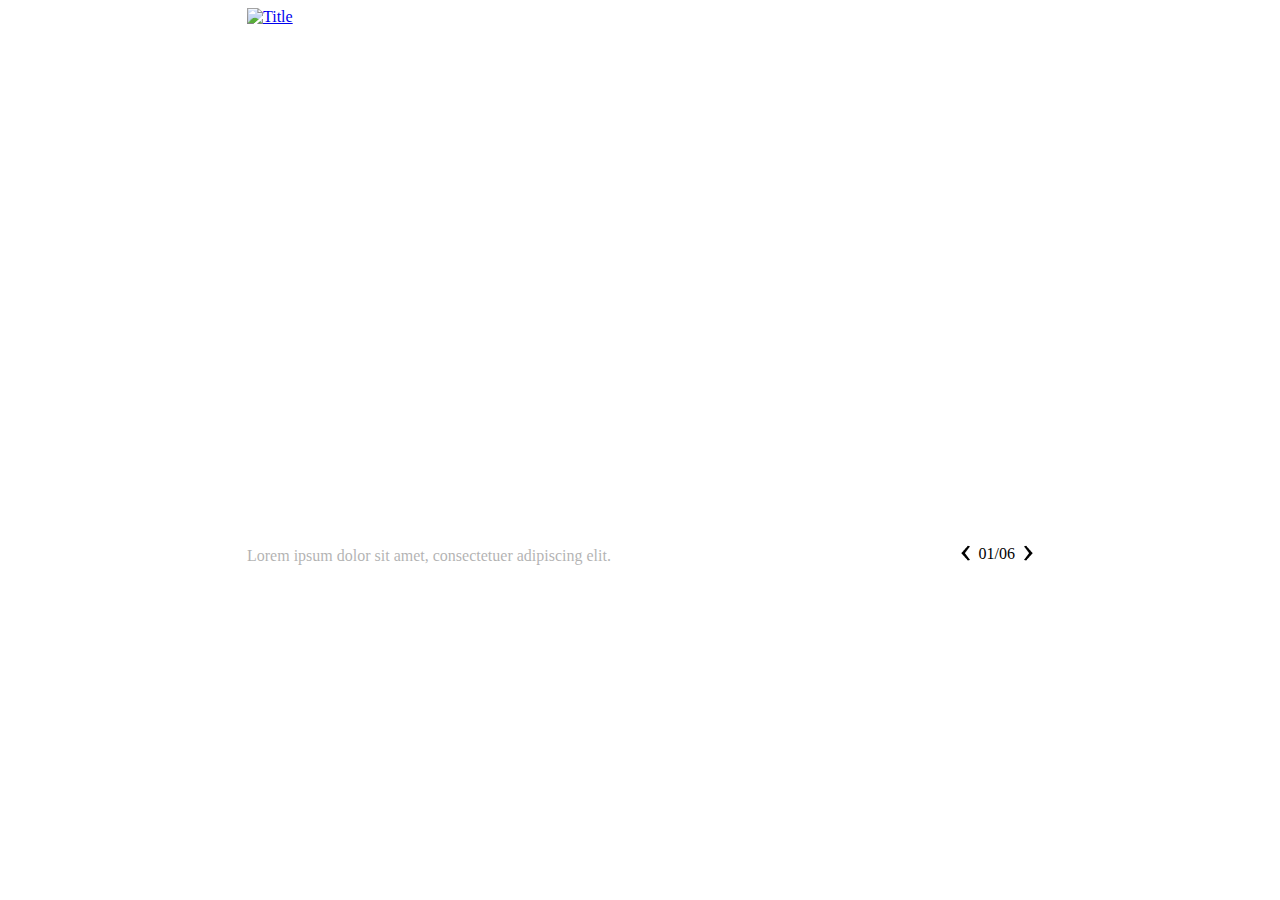
==== commit 77789a92: "hide lower images" ====
--- a/index.html
+++ b/index.html
@@ -16,90 +16,98 @@
 
 
 
-    <div class="GalleryBoylston" id="Gallery">
-      <div class="slider">
+      <div  class="GalleryBoylston"  id="Title" style="width:786px">
+        <div class="slider" style="width:786px; height:530px">
 
 
-        <div class="slide" style="display: none; left: 0px; ">
-          <a href="./">
-            <img src="data/2.png" alt="Title">
-          </a>
-          <div class="icons"><div class="icon ui-draggable" style="top: 98px; left: 475px; position: absolute; ">
-              <a class="point" href="#" title="Title"></a>
-              <div class="bubble">
-                <div class="txt">
-                  <h3 class="title">Title</h3>
-                  <div class="body">Lorem ipsum dolor sit amet, consectetuer adipiscing elit. Pellentesque in tellus. In pharetra consequat augue.</div>
-                </div>
-              </div>
-            </div><div class="icon ui-draggable" style="top: 104px; left: 286px; position: absolute; ">
-              <a class="point" href="#" title="Title"></a>
-              <div class="bubble">
-                <div class="txt">
-                  <h3 class="title">Title</h3>
-                  <div class="body">Lorem ipsum dolor sit amet, consectetuer adipiscing elit. Pellentesque in tellus. In pharetra consequat augue.</div>
-                </div>
-              </div>
-            </div><div class="icon top ui-draggable" style="top: 236px; left: 372px; position: absolute; ">
-              <a class="point" href="#" title="Title"></a>
-              <div class="bubble">
-                <div class="txt">
-                  <h3 class="title">Title</h3>
-                  <div class="body">Lorem ipsum dolor sit amet, consectetuer adipiscing elit. Pellentesque in tellus. In pharetra consequat augue.</div>
-                </div>
-              </div>
-            </div><div class="icon top ui-draggable" style="top: 275px; left: 288px; position: absolute; ">
-              <a class="point" href="#" title="Title"></a>
-              <div class="bubble">
-                <div class="txt">
-                  <h3 class="title">Title</h3>
-                  <div class="body">Lorem ipsum dolor sit amet, consectetuer adipiscing elit. Pellentesque in tellus. In pharetra consequat augue.</div>
-                </div>
-              </div>
-            </div><div class="icon top ui-draggable" style="top: 283px; left: 464px; position: absolute; ">
-              <a class="point" href="#" title="Title"></a>
-              <div class="bubble">
-                <div class="txt">
-                  <h3 class="title">Title</h3>
-                  <div class="body">Lorem ipsum dolor sit amet, consectetuer adipiscing elit. Pellentesque in tellus. In pharetra consequat augue.</div>
-                </div>
-              </div>
-          </div></div>
-          <div class="caption">Lorem ipsum dolor sit amet, consectetuer adipiscing elit.</div>
+        <div class="slide">
+      <a href="./">
+        <img src="data/2.png" alt="Title">
+      </a>
+      <div class="icons"></div>
+      <p class="caption">Lorem ipsum dolor sit amet, consectetuer adipiscing elit.</p>
 
 
 
-        </div><div class="slide bottom" style="display: none; left: 0px; ">
-          <a href="./">
-            <img src="data/3.png" alt="Title">
-          </a>
-          <div class="icons"></div>
-          <p class="caption">Lorem ipsum dolor sit amet, consectetuer adipiscing elit.</p>
+    </div><div class="slide">
+      <a href="./">
+        <img src="images/1.png" alt="Title">
+      </a>
+      <div class="icons"><div class="icon ui-draggable" style="top: 100px; left: 100px; position: absolute; ">
+        <a class="point" href="#" title="Title"></a>
+        <div class="bubble">
+          <div class="txt">
+            <h3 class="title">Title</h3>
+            <div class="body">Lorem ipsum dolor sit amet, consectetuer adipiscing elit. Pellentesque in tellus. In pharetra consequat augue.</div>
+          </div>
+        </div>
+    </div></div>
+      <p class="caption">Lorem ipsum dolor sit amet, consectetuer adipiscing elit.</p>
 
 
 
-        </div><div class="slide top" style="left: 0px; ">
-          <a href="./">
-            <img src="data/1.png" alt="Title">
-          </a>
-          <div class="icons"></div>
-          <p class="caption">Lorem ipsum dolor sit amet, consectetuer adipiscing elit.</p>
+    </div><div class="slide">
+      <a href="./">
+        <img src="data/3.png" alt="Title">
+      </a>
+      <div class="icons"></div>
+      <p class="caption">Lorem ipsum dolor sit amet, consectetuer adipiscing elit.</p>
+
+
+
+    </div><div class="slide">
+      <a href="./">
+        <img src="data/2.png" alt="Title">
+      </a>
+      <div class="icons"><div class="icon ui-draggable" style="top: 181px; left: 309px; position: absolute; ">
+        <a class="point" href="#" title="Title"></a>
+        <div class="bubble">
+          <div class="txt">
+            <h3 class="title">Title</h3>
+            <div class="body">Lorem ipsum dolor sit amet, consectetuer adipiscing elit. Pellentesque in tellus. In pharetra consequat augue.</div>
+          </div>
         </div>
+    </div></div>
+      <p class="caption">Lorem ipsum dolor sit amet, consectetuer adipiscing elit.</p>
 
-      </div>
-      <div id="Caption">
-        <p class="caption">Lorem ipsum dolor sit amet, consectetuer adipiscing elit.</p>
-      </div>
-      <div class="Navigation">
-        <a href="#Next" class="next" title="Next slide">Next</a>
-        <a href="#previous" class="previous"  title="Previous slide" >Previous</a>
-        <div class="counter">
-          <a href="#previous" class="previousslide">Previous</a>
-          <span class="count"></span>
-          <a href="#Next" class="nextslide">Next</a>
+
+
+    </div><div class="slide top">
+      <a href="./">
+        <img src="data/2.png" alt="Title">
+      </a>
+      <div class="icons"></div>
+      <p class="caption">Lorem ipsum dolor sit amet, consectetuer adipiscing elit.</p>
+
+
+
+    </div><div class="slide bottom">
+      <a href="./">
+        <img src="data/3.png" alt="Title">
+      </a>
+      <div class="icons"></div>
+      <p class="caption">Lorem ipsum dolor sit amet, consectetuer adipiscing elit.</p>
+
+
+
+    </div><div class="ui-resizable-handle ui-resizable-e"></div><div class="ui-resizable-handle ui-resizable-s"></div><div class="ui-resizable-handle ui-resizable-se ui-icon ui-icon-gripsmall-diagonal-se" style="z-index: 1001; "></div>
+        </div>
+        <div id="SlideLink">
+          <a href=""></a>
+        </div>
+        <div class="Navigation">
+          <a href="#Next" class="next" title="Next slide">Next</a>
+          <a href="#previous" class="previous"  title="Previous slide" >Previous</a>
+          <div class="counter">
+            <a href="#previous" class="previousslide">Previous</a>
+            <span class="count"></span>
+
+            <a href="#Next" class="nextslide">Next</a>
+          </div>
+        </div>
+        <div id="Caption">
         </div>
       </div>
-    </div>
 
 
     <script type="text/javascript" src="js/jquery.js"></script>
--- a/css/style.css
+++ b/css/style.css
@@ -1,6 +1,7 @@
 .GalleryBoylston{
   position: relative;
   padding-bottom: 25px;
+
   width: 986px;
   margin: 0 auto;
 }
@@ -10,10 +11,25 @@
 .GalleryBoylston .slider{
   position: relative;
   overflow: visible;
-  width: 986px;
+  width: 786px;
   height: 530px;
 }
 
+
+.GalleryBoylston.small .slider{
+  width: 484px;
+  height: 460px;
+}
+
+
+
+.GalleryBoylston .slider img[src*="1.png"],
+.GalleryBoylston .slider img[src*="2.png"],
+.GalleryBoylston .slider img[src*="1.png"]
+{
+  width: 100%;
+  height: 100%;
+}
 
 
 .GalleryBoylston .slider .slide{
@@ -21,6 +37,7 @@
   top: 0px;
   left: 0px;
   display: none;
+  width: 100%;
 }
 
 .GalleryBoylston .slider .slide .caption{
@@ -30,35 +47,88 @@
 
 .GalleryBoylston #Caption{
   float: left;
-
-}
-
-
-.GalleryBoylston #Caption form{
+  margin-top: 9px;
+}
+
+.GalleryBoylston #Caption p.caption
+{
+  margin: 0;
+
+}
+
+.GalleryBoylston #Size{
+  float: right;
+  font-size: 90%;
+  color: #aaa;
+
+}
+
+#EditGallery.GalleryBoylston #Caption {
+ clear: both;
+}
+
+#EditGallery.GalleryBoylston #Caption p{
+  background-color: #eee;
+  min-height: 20px;
+  min-width: 100px;
+  padding: 5px;
+
+
+}
+
+.GalleryBoylston #SlideLink
+{
+  display: none;
+
+}
+
+#SlideInfo {
+  overflow: hidden;
+  float: left;
+  min-height: 100px;
+}
+
+#EditGallery.GalleryBoylston #SlideLink
+{
+  display: block;
+  background-color: #eee;
+  min-height: 20px;
+  float: left;
+  min-width: 100px;
+  padding: 5px;
+  margin: 5px 0 10px 2px;
+
+}
+
+.GalleryBoylston #SlideInfo form{
   padding: 10px  0
 
 }
 
-.GalleryBoylston #Caption form  input[type="text"]{
-  width: 500px;
-
-
-}
-
-
-.GalleryBoylston #Caption p{
+.GalleryBoylston #SlideInfo form  input[type="text"],
+.GalleryBoylston #SlideInfo form  textarea[type="text"]
+{
+  width: 400px;
+  margin: 5px 0 10px 2px;
+}
+
+.GalleryBoylston #SlideInfo p{
   margin: 5px 0 10px 2px
 
 }
 
+.GalleryBoylston .slider .slide
+{
+  display: none;
+}
 
 .GalleryBoylston .slider .slide.top,
 .GalleryBoylston .slider .slide.bottom
 {
   display: block;
   z-index: 100;
-
-}
+}
+
 #GTitle
 {
   border: 0px;
@@ -67,10 +137,7 @@
 
 
 }
-.small #GTitle
-{
-  font-size: 3em;
-}
+
 
 .GalleryBoylston .slider .slide.bottom
 {
@@ -148,13 +215,29 @@
 
 .GalleryBoylston .slider .slide .icon a.point{
   display: block;
-  background: url("../images/icon_point.png?t=1");
+  background: url("../images/icon_point.png");
   width: 38px;
   height: 39px;
 }
 
-.GalleryBoylston .slider .slide .icon.active a.point{
-  background: url("../images/icon_active.png?t=1");
+.GalleryBoylston .slider .slide .icon.active a.point,
+.GalleryBoylston .slider .slide .icon a.point:hover
+{
+  background: url("../images/icon_active.png");
+}
+
+.GalleryBoylston.lookbook .slider .slide .icon.active a.point,
+.GalleryBoylston.lookbook .slider .slide .icon a.point:hover
+{
+  background: url("../images/lookbook_hotspot_hover.png");
+}
+
+
+
+.GalleryBoylston .Navigation{
+  width :100%;
+  overflow: hidden;
+
 }
 
 
@@ -163,12 +246,12 @@
 
   position: absolute;
   top: 50%;
-  width: 60px;
-  height: 50px;
-  margin-top: -30px;
+  width: 40px;
+  height: 70px;
+  margin-top: -46px;
   text-indent: -9999px;
   font-size: 0;
-  background: url("../images/larr_gal.png") no-repeat 0 50%;
+  background: url("../images/larr_black_white.png") no-repeat -40px 50%;
 
 }
 
@@ -208,9 +291,9 @@
 
 
 .GalleryBoylston .Navigation .next{
-  right: 10px;
+  right: 0px;
   text-indent: -9999px;
-  background: url("../images/rarr_gal.png") no-repeat  100% 50%;
+  background: url("../images/rarr_black_white.png") no-repeat  80px 50%;
 
 }
 
@@ -233,11 +316,7 @@
 
 }
 
-.GalleryBoylston .Navigation .previous{
-
-  left: 10px;
-
-}
+
 
 .GalleryBoylston .Navigation .counter{
 
@@ -279,10 +358,12 @@
   margin: 20px auto;
   text-align: center;
   width: 986px;
-}
-#gOut .syntaxhighlighter
-{
-  text-align: left;
+  overflow: hidden;
+
+}
+#gOut textarea
+{
+  width: 99%;
 }
 
 
@@ -336,29 +417,3 @@
 
 }
 
-
-
-.GalleryBoylston.small .slider{
-  width: 484px;
-  height: 460px;
-}
-.GalleryBoylston.small{
-  width: 484px;
-}
-
-.GalleryBoylston.small .slider img[src*="1.png"],
-.GalleryBoylston.small .slider img[src*="2.png"],
-.GalleryBoylston.small .slider img[src*="1.png"]
-{
-  width: 484px;
-  height: 460px;
-}
-
-
-#dropbox.small,
-#gOut.small
-{
-
-  width: 482px
-
-}
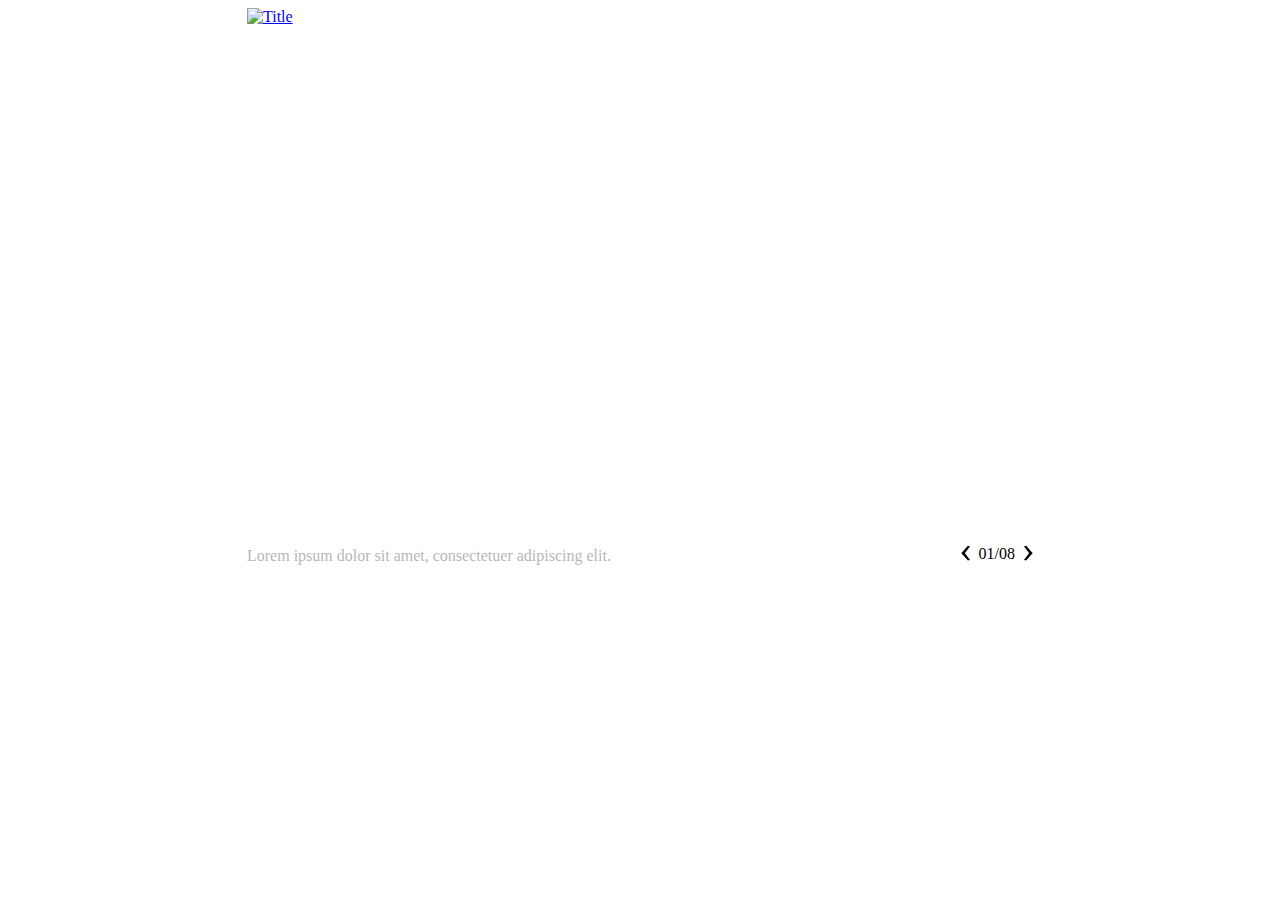
==== commit bd74a1cb: "lookout for active points" ====
--- a/index.html
+++ b/index.html
@@ -15,24 +15,37 @@
   <body>
 
 
-
       <div  class="GalleryBoylston"  id="Title" style="width:786px">
         <div class="slider" style="width:786px; height:530px">
 
 
         <div class="slide">
-      <a href="./">
+
+      <a href="./">
+
+
         <img src="data/2.png" alt="Title">
-      </a>
-      <div class="icons"></div>
-      <p class="caption">Lorem ipsum dolor sit amet, consectetuer adipiscing elit.</p>
-
-
-
-    </div><div class="slide">
-      <a href="./">
+
+
+      </a>
+
+
+      <div class="icons"></div>
+      <p class="caption">Lorem ipsum dolor sit amet, consectetuer adipiscing elit.</p>
+
+
+
+    </div><div class="slide">
+
+      <a href="./">
+
+
         <img src="images/1.png" alt="Title">
-      </a>
+
+
+      </a>
+
+
       <div class="icons"><div class="icon ui-draggable" style="top: 100px; left: 100px; position: absolute; ">
         <a class="point" href="#" title="Title"></a>
         <div class="bubble">
@@ -47,18 +60,32 @@
 
 
     </div><div class="slide">
-      <a href="./">
+
+      <a href="./">
+
+
         <img src="data/3.png" alt="Title">
-      </a>
-      <div class="icons"></div>
-      <p class="caption">Lorem ipsum dolor sit amet, consectetuer adipiscing elit.</p>
-
-
-
-    </div><div class="slide">
-      <a href="./">
+
+
+      </a>
+
+
+      <div class="icons"></div>
+      <p class="caption">Lorem ipsum dolor sit amet, consectetuer adipiscing elit.</p>
+
+
+
+    </div><div class="slide">
+
+      <a href="www.google.com">
+
+
         <img src="data/2.png" alt="Title">
-      </a>
+
+
+      </a>
+
+
       <div class="icons"><div class="icon ui-draggable" style="top: 181px; left: 309px; position: absolute; ">
         <a class="point" href="#" title="Title"></a>
         <div class="bubble">
@@ -72,20 +99,74 @@
 
 
 
+    </div><div class="slide">
+
+      <a href="./">
+
+
+        <img src="data/2.png" alt="Title">
+
+
+      </a>
+
+
+      <div class="icons"></div>
+      <p class="caption">Lorem ipsum dolor sit amet, consectetuer adipiscing elit.</p>
+
+
+
+    </div><div class="slide">
+
+      <a href="./">
+
+
+        <img src="data/3.png" alt="Title">
+
+
+      </a>
+
+
+      <div class="icons"></div>
+      <p class="caption">Lorem ipsum dolor sit amet, consectetuer adipiscing elit.</p>
+
+
+
+    </div><div class="slide bottom">
+
+
+        <img src="images/1.png" alt="Title">
+
+
+
+      <div class="icons"></div>
+      <p class="caption">Lorem ipsum dolor sit amet, consectetuer adipiscing elit.</p>
+
+
+
     </div><div class="slide top">
-      <a href="./">
-        <img src="data/2.png" alt="Title">
-      </a>
-      <div class="icons"></div>
-      <p class="caption">Lorem ipsum dolor sit amet, consectetuer adipiscing elit.</p>
-
-
-
-    </div><div class="slide bottom">
-      <a href="./">
-        <img src="data/3.png" alt="Title">
-      </a>
-      <div class="icons"></div>
+
+
+        <img src="images/1.png" alt="Title">
+
+
+
+      <div class="icons"><div class="icon ui-draggable" style="opacity: 1; top: 100px; left: 101px; position: absolute; ">
+        <a class="point" href="#" title="Title"></a>
+        <div class="bubble">
+          <div class="txt">
+            <h3 class="title">Title</h3>
+            <div class="body">Lorem ipsum dolor sit amet, consectetuer adipiscing elit. Pellentesque in tellus. In pharetra consequat augue.</div>
+          </div>
+        </div>
+    </div><div class="icon ui-draggable" style="opacity: 1; top: 116px; left: 401px; position: absolute; ">
+        <a class="point" href="#" title="Title"></a>
+        <div class="bubble">
+          <div class="txt">
+            <h3 class="title">Title</h3>
+            <div class="body">Lorem ipsum dolor sit amet, consectetuer adipiscing elit. Pellentesque in tellus. In pharetra consequat augue.</div>
+          </div>
+        </div>
+    </div></div>
       <p class="caption">Lorem ipsum dolor sit amet, consectetuer adipiscing elit.</p>
 
 
@@ -107,6 +188,8 @@
         </div>
         <div id="Caption">
         </div>
+
+
       </div>
 
 
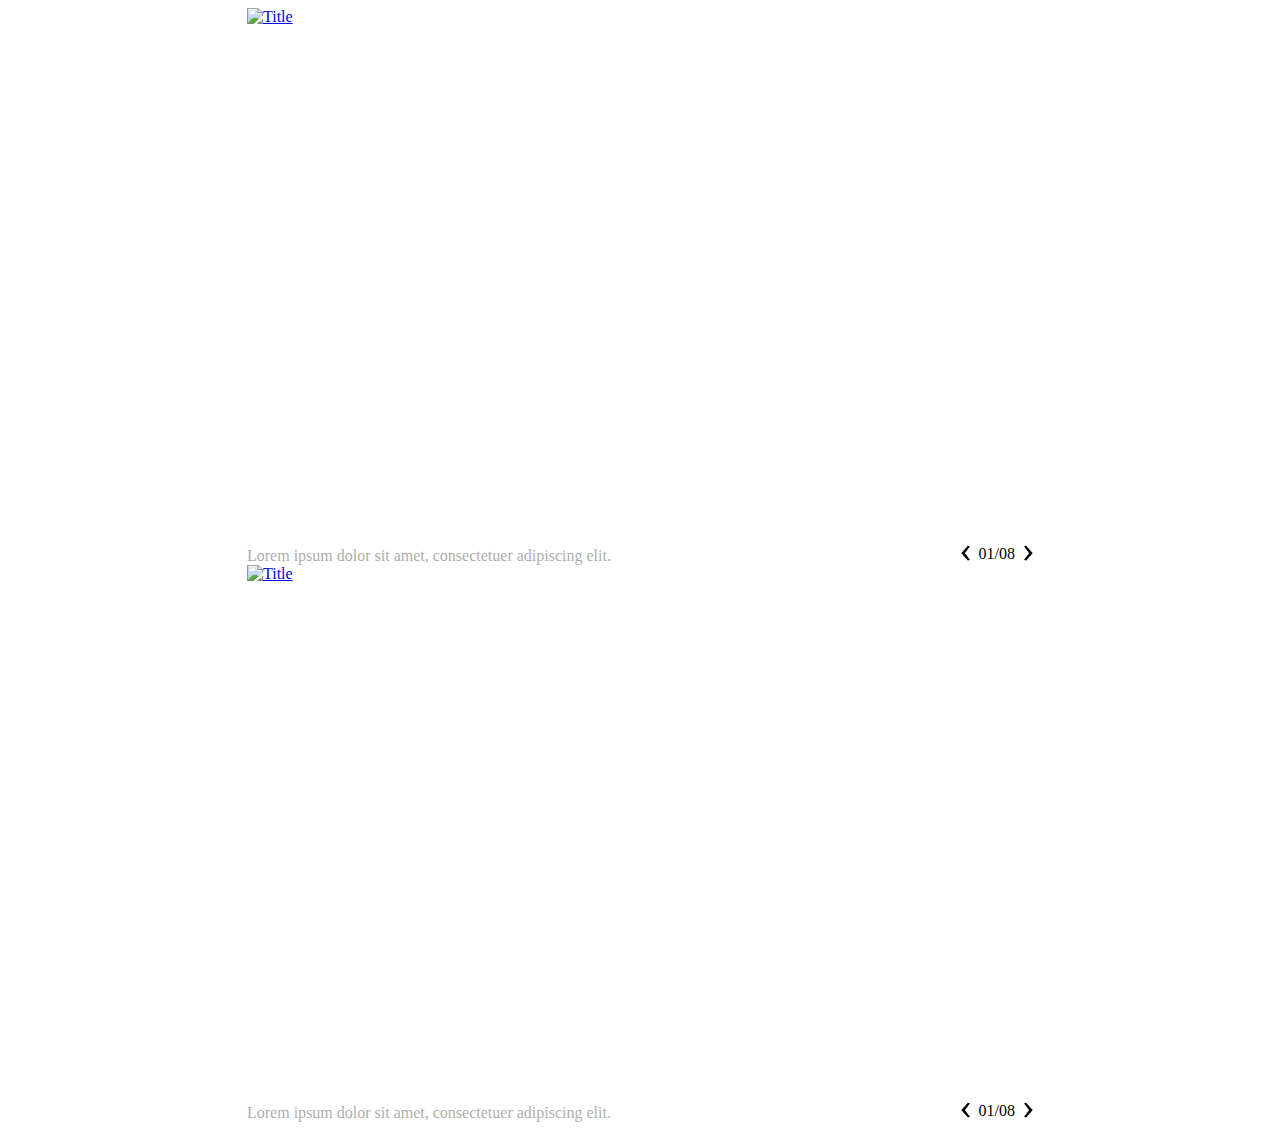
==== commit 6113dd3e: "Scope the galleries properly." ====
--- a/index.html
+++ b/index.html
@@ -14,8 +14,7 @@
 
   <body>
 
-
-      <div  class="GalleryBoylston"  id="Title" style="width:786px">
+      <div  class="GalleryBoylston"  id="Titles" style="width:786px">
         <div class="slider" style="width:786px; height:530px">
 
 
@@ -177,8 +176,8 @@
           <a href=""></a>
         </div>
         <div class="Navigation">
-          <a href="#Next" class="next" title="Next slide">Next</a>
-          <a href="#previous" class="previous"  title="Previous slide" >Previous</a>
+          <a href="#Next" class="next" title="Next slide"><span>Next</span></a>
+          <a href="#previous" class="previous"  title="Previous slide" ><span>Previous</span></a>
           <div class="counter">
             <a href="#previous" class="previousslide">Previous</a>
             <span class="count"></span>
@@ -193,6 +192,184 @@
       </div>
 
 
+      <div  class="GalleryBoylston"  id="Title" style="width:786px">
+        <div class="slider" style="width:786px; height:530px">
+
+
+        <div class="slide">
+
+      <a href="./">
+
+
+        <img src="data/2.png" alt="Title">
+
+
+      </a>
+
+
+      <div class="icons"></div>
+      <p class="caption">Lorem ipsum dolor sit amet, consectetuer adipiscing elit.</p>
+
+
+
+    </div><div class="slide">
+
+      <a href="./">
+
+
+        <img src="images/1.png" alt="Title">
+
+
+      </a>
+
+
+      <div class="icons"><div class="icon ui-draggable" style="top: 100px; left: 100px; position: absolute; ">
+        <a class="point" href="#" title="Title"></a>
+        <div class="bubble">
+          <div class="txt">
+            <h3 class="title">Title</h3>
+            <div class="body">Lorem ipsum dolor sit amet, consectetuer adipiscing elit. Pellentesque in tellus. In pharetra consequat augue.</div>
+          </div>
+        </div>
+    </div></div>
+      <p class="caption">Lorem ipsum dolor sit amet, consectetuer adipiscing elit.</p>
+
+
+
+    </div><div class="slide">
+
+      <a href="./">
+
+
+        <img src="data/3.png" alt="Title">
+
+
+      </a>
+
+
+      <div class="icons"></div>
+      <p class="caption">Lorem ipsum dolor sit amet, consectetuer adipiscing elit.</p>
+
+
+
+    </div><div class="slide">
+
+      <a href="www.google.com">
+
+
+        <img src="data/2.png" alt="Title">
+
+
+      </a>
+
+
+      <div class="icons"><div class="icon ui-draggable" style="top: 181px; left: 309px; position: absolute; ">
+        <a class="point" href="#" title="Title"></a>
+        <div class="bubble">
+          <div class="txt">
+            <h3 class="title">Title</h3>
+            <div class="body">Lorem ipsum dolor sit amet, consectetuer adipiscing elit. Pellentesque in tellus. In pharetra consequat augue.</div>
+          </div>
+        </div>
+    </div></div>
+      <p class="caption">Lorem ipsum dolor sit amet, consectetuer adipiscing elit.</p>
+
+
+
+    </div><div class="slide">
+
+      <a href="./">
+
+
+        <img src="data/2.png" alt="Title">
+
+
+      </a>
+
+
+      <div class="icons"></div>
+      <p class="caption">Lorem ipsum dolor sit amet, consectetuer adipiscing elit.</p>
+
+
+
+    </div><div class="slide">
+
+      <a href="./">
+
+
+        <img src="data/3.png" alt="Title">
+
+
+      </a>
+
+
+      <div class="icons"></div>
+      <p class="caption">Lorem ipsum dolor sit amet, consectetuer adipiscing elit.</p>
+
+
+
+    </div><div class="slide bottom">
+
+
+        <img src="images/1.png" alt="Title">
+
+
+
+      <div class="icons"></div>
+      <p class="caption">Lorem ipsum dolor sit amet, consectetuer adipiscing elit.</p>
+
+
+
+    </div><div class="slide top">
+
+
+        <img src="images/1.png" alt="Title">
+
+
+
+      <div class="icons"><div class="icon ui-draggable" style="opacity: 1; top: 100px; left: 101px; position: absolute; ">
+        <a class="point" href="#" title="Title"></a>
+        <div class="bubble">
+          <div class="txt">
+            <h3 class="title">Title</h3>
+            <div class="body">Lorem ipsum dolor sit amet, consectetuer adipiscing elit. Pellentesque in tellus. In pharetra consequat augue.</div>
+          </div>
+        </div>
+    </div><div class="icon ui-draggable" style="opacity: 1; top: 116px; left: 401px; position: absolute; ">
+        <a class="point" href="#" title="Title"></a>
+        <div class="bubble">
+          <div class="txt">
+            <h3 class="title">Title</h3>
+            <div class="body">Lorem ipsum dolor sit amet, consectetuer adipiscing elit. Pellentesque in tellus. In pharetra consequat augue.</div>
+          </div>
+        </div>
+    </div></div>
+      <p class="caption">Lorem ipsum dolor sit amet, consectetuer adipiscing elit.</p>
+
+
+
+    </div><div class="ui-resizable-handle ui-resizable-e"></div><div class="ui-resizable-handle ui-resizable-s"></div><div class="ui-resizable-handle ui-resizable-se ui-icon ui-icon-gripsmall-diagonal-se" style="z-index: 1001; "></div>
+        </div>
+        <div id="SlideLink">
+          <a href=""></a>
+        </div>
+        <div class="Navigation">
+          <a href="#Next" class="next" title="Next slide"><span>Next</span></a>
+          <a href="#previous" class="previous"  title="Previous slide" ><span>Previous</span></a>
+          <div class="counter">
+            <a href="#previous" class="previousslide">Previous</a>
+            <span class="count"></span>
+
+            <a href="#Next" class="nextslide">Next</a>
+          </div>
+        </div>
+        <div id="Caption">
+        </div>
+
+
+      </div>
+
+
     <script type="text/javascript" src="js/jquery.js"></script>
     <script type="text/javascript" src="js/application.js"></script>
     <script type="text/javascript" src="js/boylstonGallery.js"></script>
